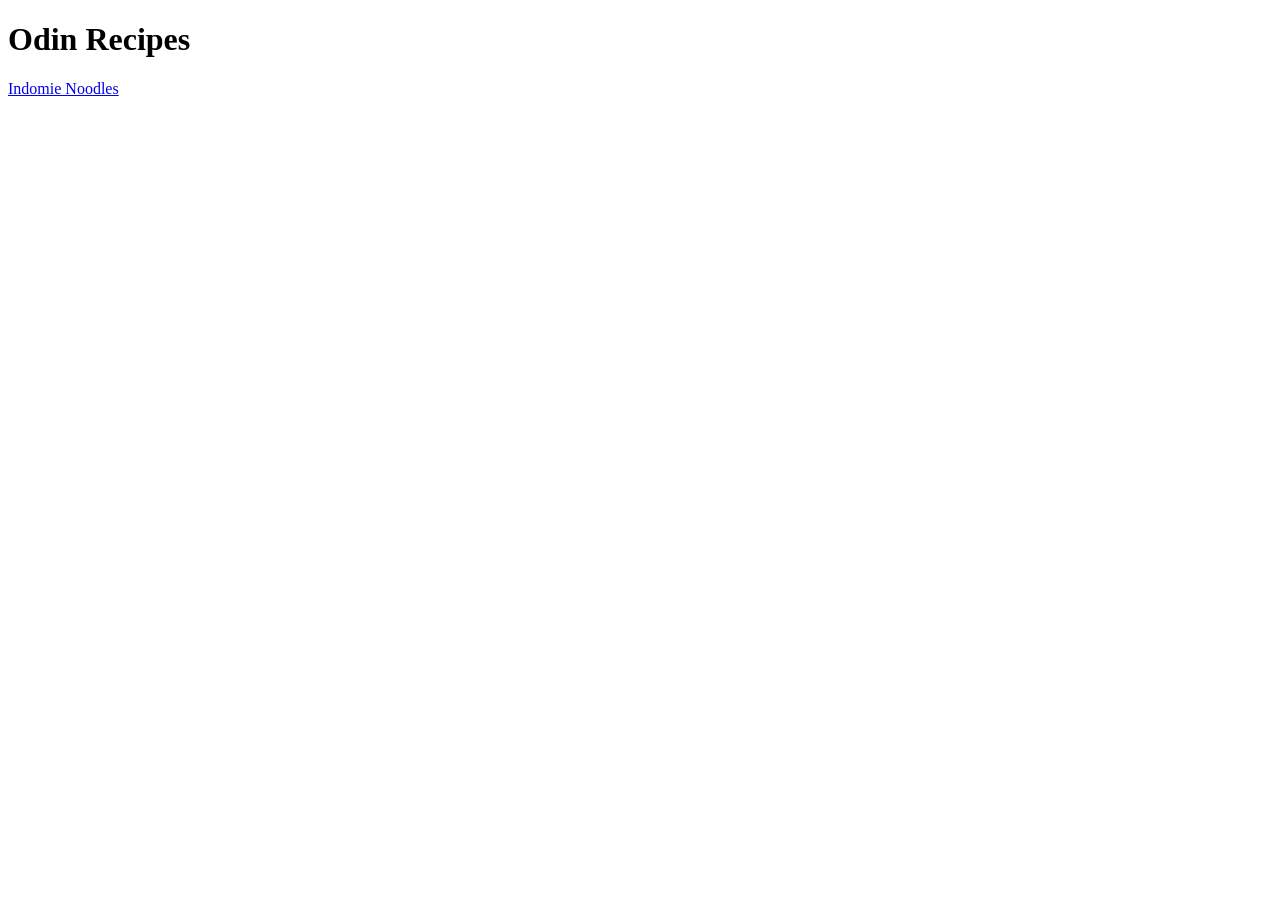
==== index.html @ 4ec244a5 "Added the main project directory files" ====
<!DOCTYPE html>
<html lang="en">
<head>
    <meta charset="UTF-8">
    <meta name="viewport" content="width=device-width, initial-scale=1.0">
    <title>Odin Recipes</title>
</head>
<body>
    <h1>Odin Recipes</h1>
    <a href="recipes/indomie.html">Indomie Noodles</a>
</body>
</html>
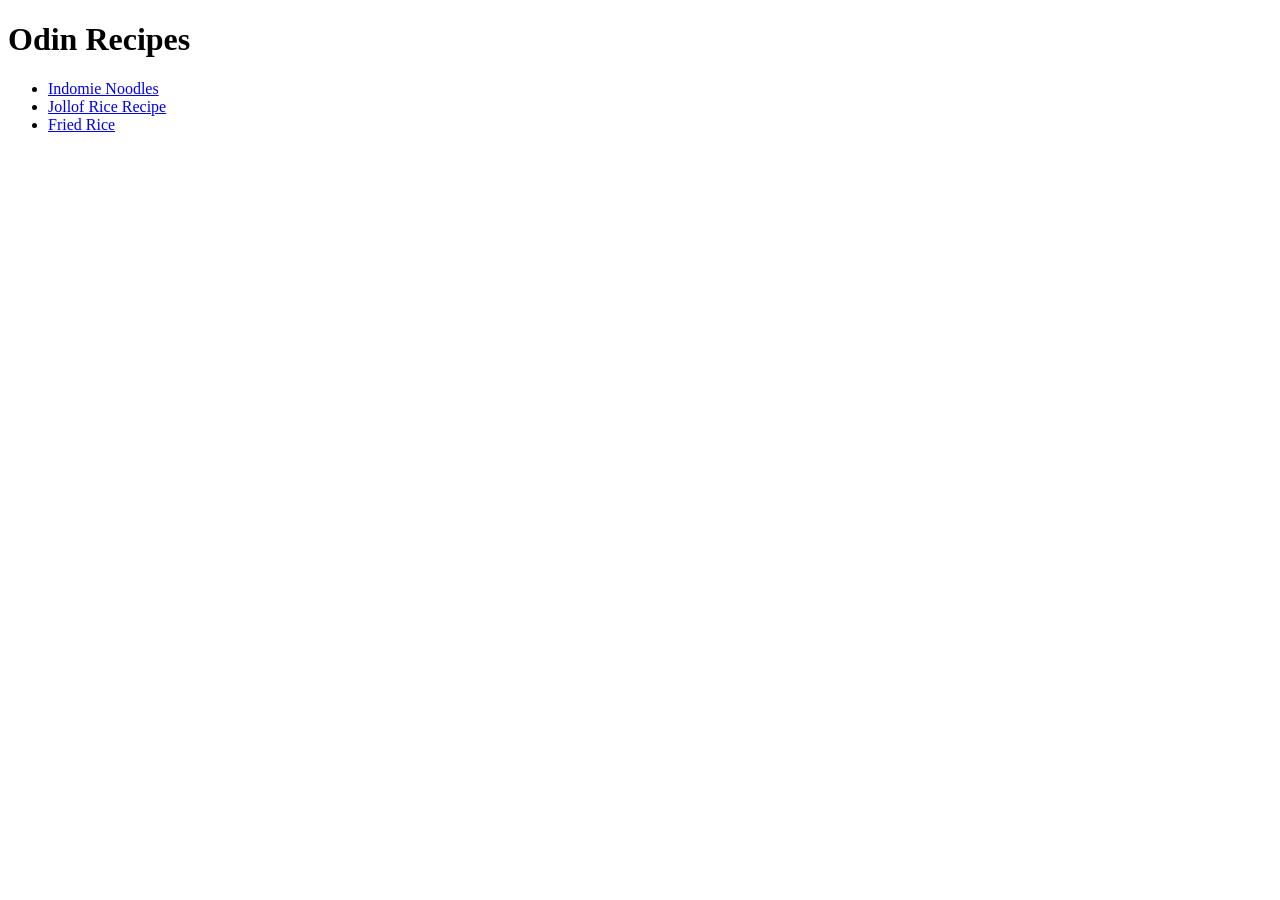
==== commit 897de9a6: "Add the two extra recipe page Added the jollof rice recipe page Added the fried rice recipe page" ====
--- a/index.html
+++ b/index.html
@@ -7,6 +7,10 @@
 </head>
 <body>
     <h1>Odin Recipes</h1>
-    <a href="recipes/indomie.html">Indomie Noodles</a>
+    <ul>
+        <li><a href="recipes/indomie.html">Indomie Noodles</a></li>
+        <li><a href="recipes/jollof-rice.html">Jollof Rice Recipe</a></li>
+        <li><a href="recipes/fried-rice.html">Fried Rice</a></li>
+    </ul>
 </body>
 </html>
